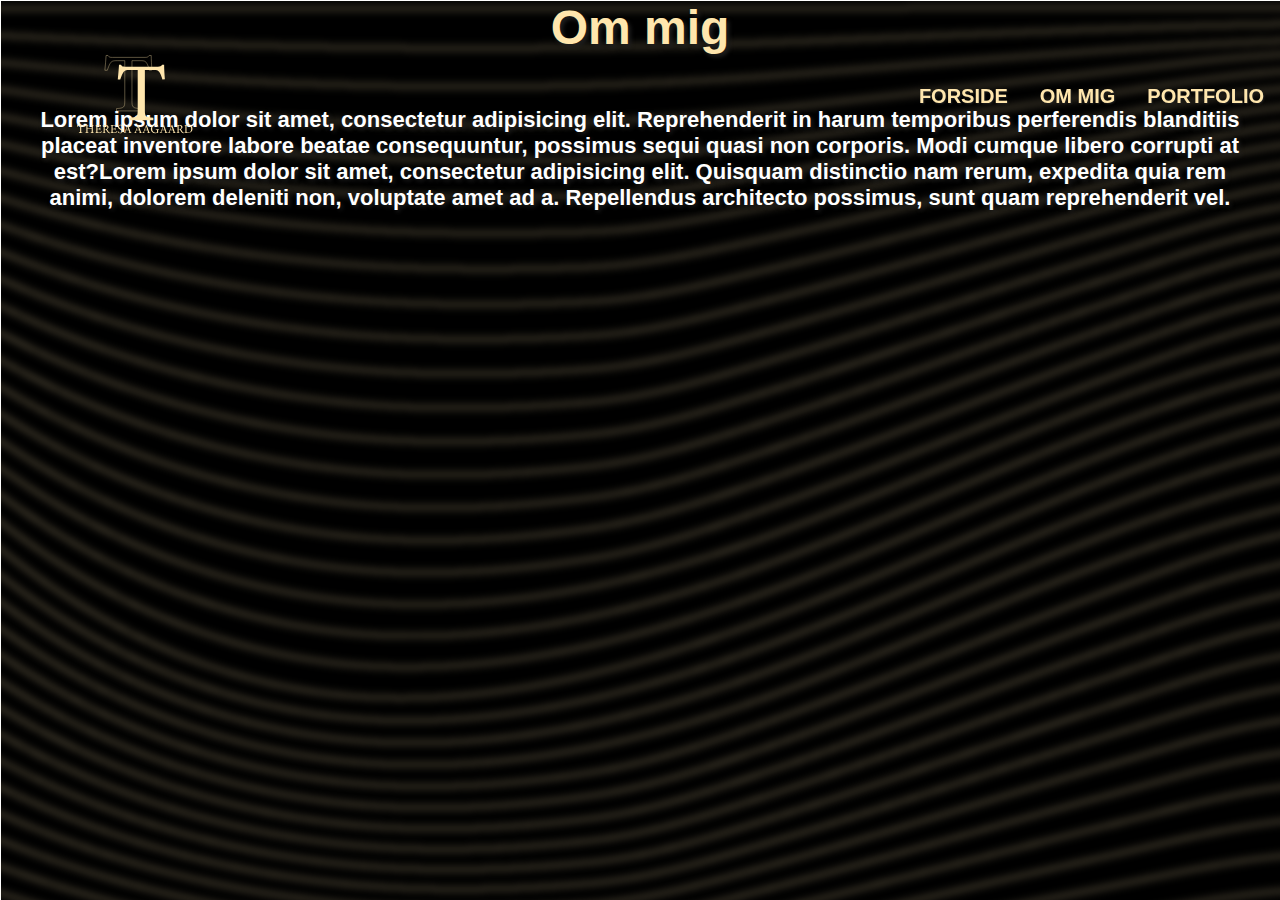
==== cv.html @ e3bf33c4 "tre forskellige html og css" ====
<!DOCTYPE html>
<html lang="da">

<head>
    <meta charset="utf-8">
    <meta name="robots" content="no index" />
    <meta name="viewport" content="width=device-width, initial-scale=1.0">
    <title>Portfolio</title>
    <link rel="stylesheet" href="cv.css">
</head>

<body>
    <header>
        <a href=""><img class="logo" src="img/Logo_forside.svg" alt=""></a>

        <input id="menuknap" class="menuknap" type="checkbox">
        <label for="menuknap" class="burger">
            <span><i class="knap">☰</i></span>
        </label>
        <nav>
            <ul>
                <li><a href="forside.html">Forside</a></li>
                <li><a href="cv.html#om_mig">Om mig</a></li>
                <li><a href="index.html#portfolio">Portfolio</a></li>
            </ul>
        </nav>
    </header>


    <div id="om_mig">
        <h1>Om mig</h1>
        <p>Lorem ipsum dolor sit amet, consectetur adipisicing elit. Reprehenderit in harum temporibus perferendis blanditiis placeat inventore labore beatae consequuntur, possimus sequi quasi non corporis. Modi cumque libero corrupti at est?Lorem ipsum dolor sit amet, consectetur adipisicing elit. Quisquam distinctio nam rerum, expedita quia rem animi, dolorem deleniti non, voluptate amet ad a. Repellendus architecto possimus, sunt quam reprehenderit vel.</p>
    </div>



</body>
---- cv.css ----
body {
    margin: 0;
    font-family: Arial, Helvetica, sans-serif;
    font-weight: bold;
    background-image: url(img/Baggrund.png);
}

img {
    width: 100%;
}


.logo {
    display: flex;
    height: 15vw;
    width: 30vw;
}

header {
    text-align: center;
    position: fixed;
    width: 100%;
    z-index: 100;
    top: 0;
}

.menuknap {
    display: none;
}

nav ul {
    position: fixed;
    width: 100%;
    height: 100vh;
    padding: 16px;
    left: -90%;
    transition: all .5s;
    list-style: none;
}

nav li {
    margin-bottom: 16px;
    margin-left: 16px;
}

nav a {
    color: #ffe6ad;
    text-decoration: none;
    font-size: 20px;
    text-shadow: 1px 1px 2px rgb(31, 31, 31);
    text-transform: uppercase;
}

nav a:hover {
    color: #64be6a;
    transition: ease-in .1s;
}

.menuknap:checked ~ nav ul {
    left: 0;
}

.burger {
    position: absolute;
    font-size: 35px;
    color: #ffe6ad;
    text-shadow: 2px 2px 4px rgb(31, 31, 31);
    top: 0;
    right: 0;
    margin-right: 16px;
    height: 100%;
    display: flex;
    align-items: center;
}

.menuknap:checked ~ nav a {
    opacity: 1;
}



h1 {
    color: #ffe6ad;
    text-align: center;
    font-size: 3rem;
    text-shadow: 3px 3px 4px #1f1f1f;
    margin: 0;
    padding: 0;


}

h2 {
    color: #ffe6ad;
    text-align: center;
    font-size: 2rem;
    text-shadow: 3px 3px 4px #1f1f1f;
    margin: 0;
    padding: 0;

}

p {
    color: white;
    font-size: 22px;
    text-shadow: 2px 2px 4px #1f1f1f;
    text-align: center;

    padding: 30px;
}

@media only screen and (min-width: 700px) {

    #forside {
        background-image: url('img/Forside.png');
        background-size: cover;
        position: absolute;
        width: 100%;
        height: 100%;
        top: 0;
        left: 0;
    }

    .burger {
        display: none;
    }

    header {
        display: grid;
        grid-template-columns: 1fr auto minmax(700px, 3fr);
    }

    nav {
        display: flex;
        grid-column: 3/4;
        justify-content: flex-end;
        align-items: center;
    }

    nav ul {
        all: unset;
        list-style: none;
        display: flex;
    }

    nav li {
        margin-bottom: 0;
        margin-right: 16px;
    }

    nav a {
        opacity: 1;
    }
}
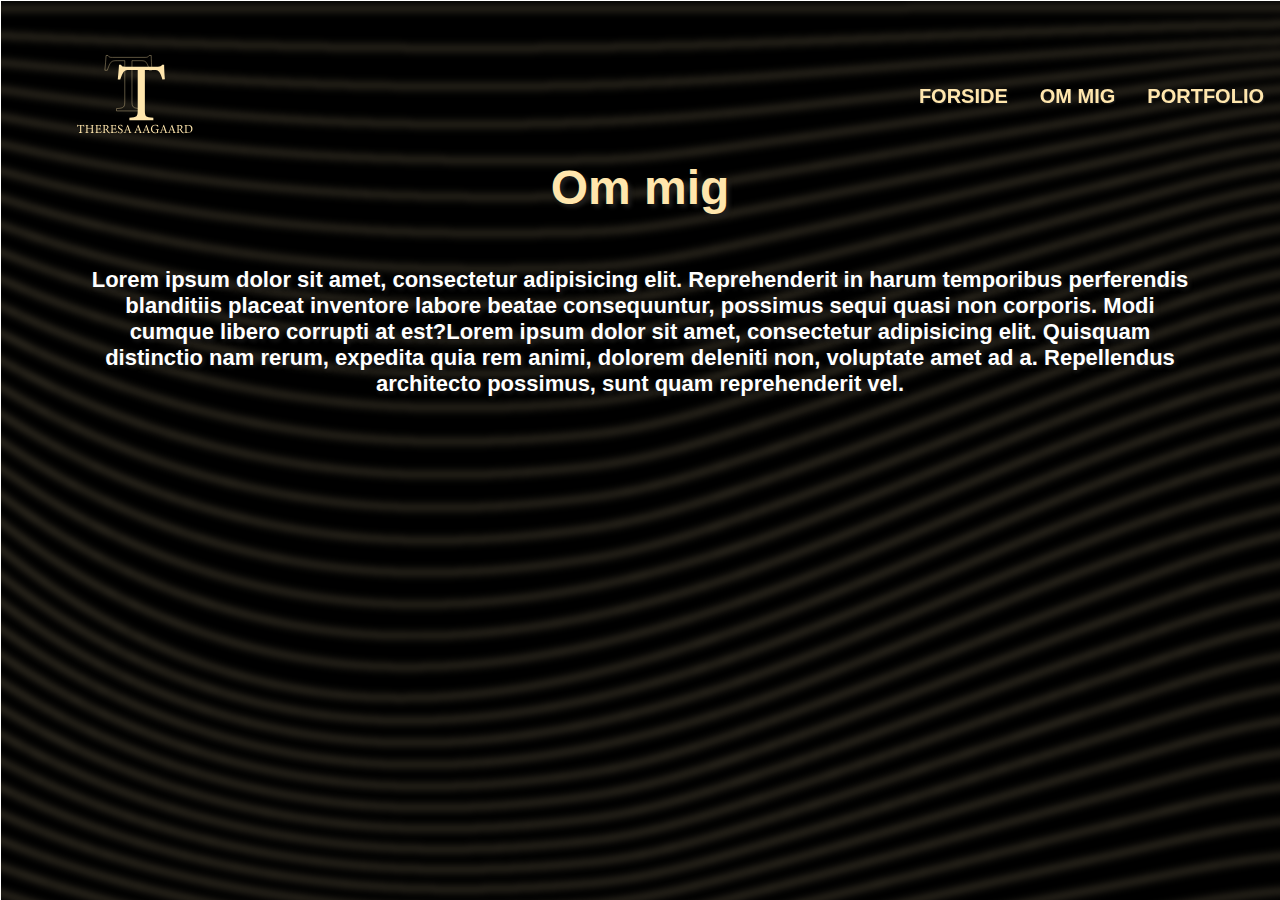
==== commit dc294791: "ordnet js og portfolio side" ====
--- a/cv.html
+++ b/cv.html
@@ -11,7 +11,7 @@
 
 <body>
     <header>
-        <a href=""><img class="logo" src="img/Logo_forside.svg" alt=""></a>
+        <a href="forside.html"><img class="logo" src="img/Logo_forside.svg" alt=""></a>
 
         <input id="menuknap" class="menuknap" type="checkbox">
         <label for="menuknap" class="burger">
--- a/cv.css
+++ b/cv.css
@@ -9,6 +9,10 @@
     width: 100%;
 }
 
+#om_mig {
+    padding: 60px;
+    margin-top: 100px;
+}
 
 .logo {
     display: flex;
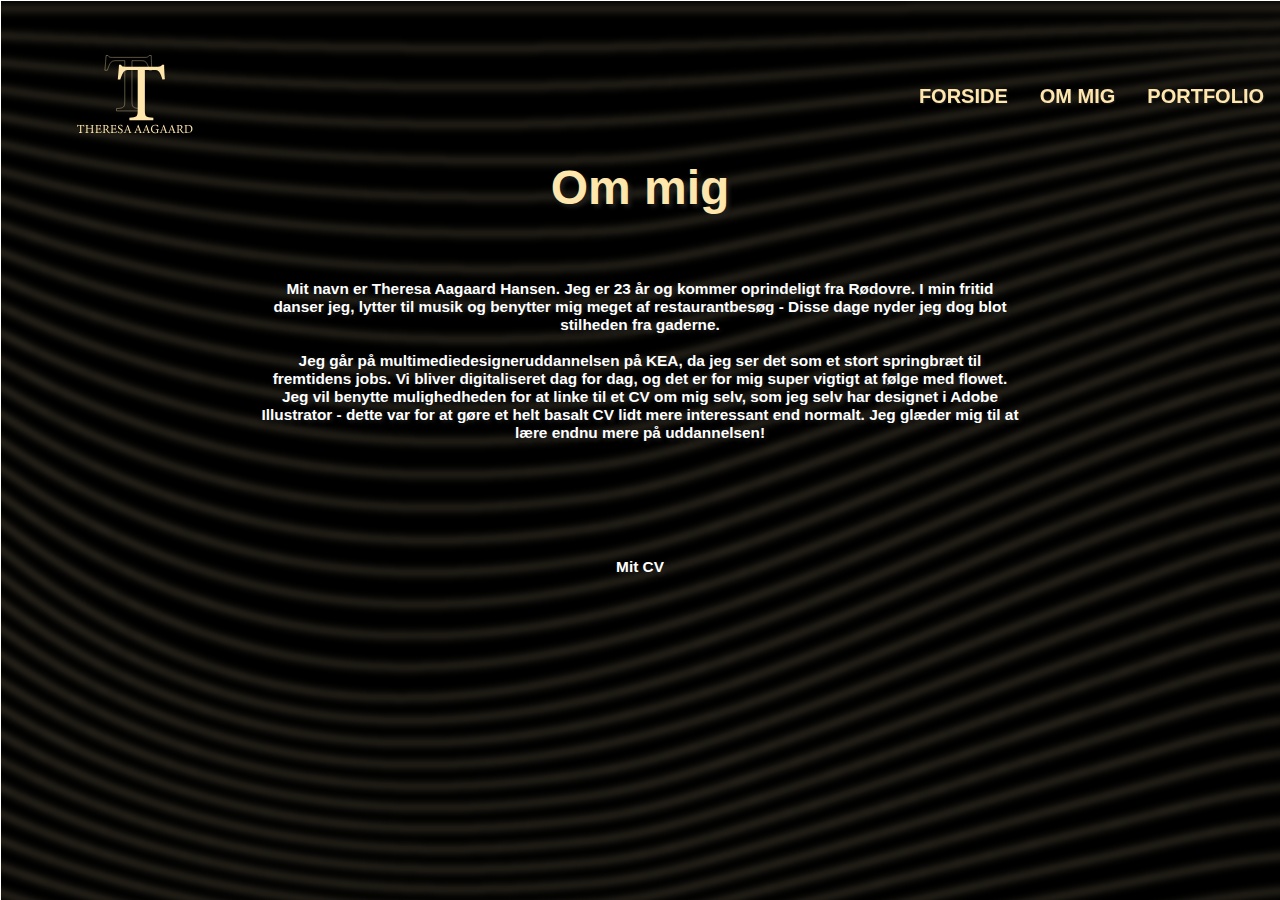
==== commit 81072b9c: "done" ====
--- a/cv.html
+++ b/cv.html
@@ -21,7 +21,7 @@
             <ul>
                 <li><a href="forside.html">Forside</a></li>
                 <li><a href="cv.html#om_mig">Om mig</a></li>
-                <li><a href="index.html#portfolio">Portfolio</a></li>
+                <li><a href="index.html">Portfolio</a></li>
             </ul>
         </nav>
     </header>
@@ -29,7 +29,13 @@
 
     <div id="om_mig">
         <h1>Om mig</h1>
-        <p>Lorem ipsum dolor sit amet, consectetur adipisicing elit. Reprehenderit in harum temporibus perferendis blanditiis placeat inventore labore beatae consequuntur, possimus sequi quasi non corporis. Modi cumque libero corrupti at est?Lorem ipsum dolor sit amet, consectetur adipisicing elit. Quisquam distinctio nam rerum, expedita quia rem animi, dolorem deleniti non, voluptate amet ad a. Repellendus architecto possimus, sunt quam reprehenderit vel.</p>
+        <p>Mit navn er Theresa Aagaard Hansen. Jeg er 23 år og kommer oprindeligt fra Rødovre. I min fritid danser jeg, lytter til musik og benytter mig meget af restaurantbesøg - Disse dage nyder jeg dog blot stilheden fra gaderne. <br> <br>
+            Jeg går på multimediedesigneruddannelsen på KEA, da jeg ser det som et stort springbræt til fremtidens jobs. Vi bliver digitaliseret dag for dag, og det er for mig super vigtigt at følge med flowet. <br>
+            Jeg vil benytte mulighedheden for at linke til et CV om mig selv, som jeg selv har designet i Adobe Illustrator - dette var for at gøre et helt basalt CV lidt mere interessant end normalt. Jeg glæder mig til at lære endnu mere på uddannelsen! </p>
+
+        <a href="http://t-aagaard.dk/kea/portfolio_eksamen/CV_portfolio.pdf">
+            <p>Mit CV</p>
+        </a>
     </div>
 
 
--- a/cv.css
+++ b/cv.css
@@ -55,6 +55,14 @@
     text-transform: uppercase;
 }
 
+a p:hover {
+    color: #64be6a;
+}
+
+a {
+    text-decoration: none;
+}
+
 nav a:hover {
     color: #64be6a;
     transition: ease-in .1s;
@@ -106,11 +114,12 @@
 
 p {
     color: white;
-    font-size: 22px;
+    font-size: 1.2vw;
     text-shadow: 2px 2px 4px #1f1f1f;
     text-align: center;
-
-    padding: 30px;
+    margin-left: 150px;
+    margin-right: 150px;
+    padding: 50px;
 }
 
 @media only screen and (min-width: 700px) {
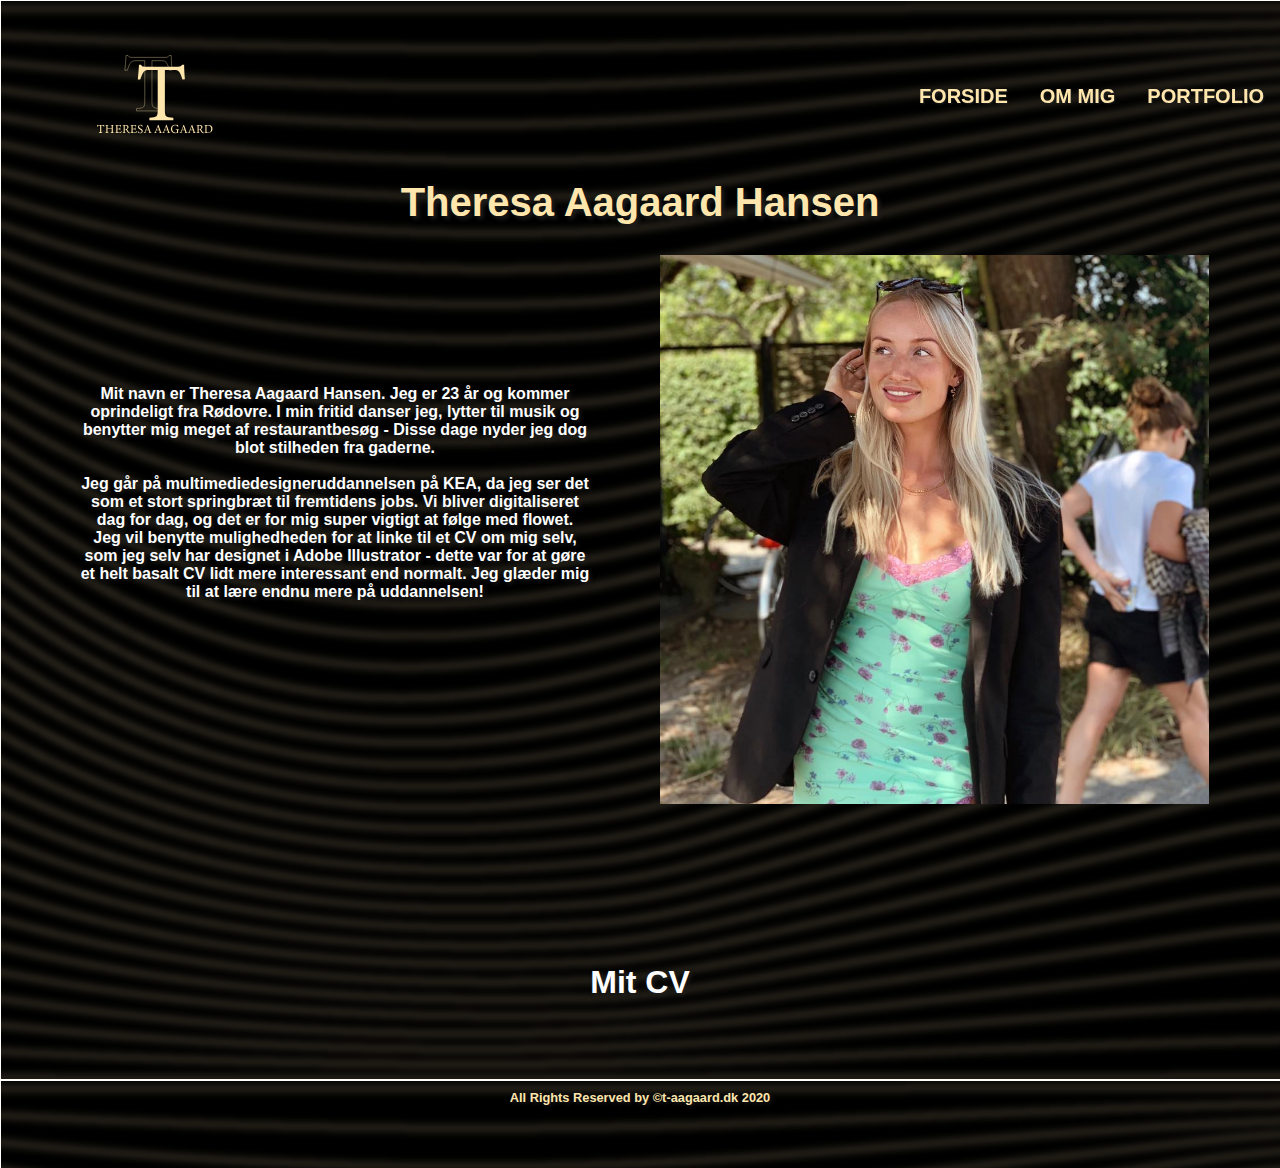
==== commit 7060f370: "footer" ====
--- a/cv.html
+++ b/cv.html
@@ -7,6 +7,7 @@
     <meta name="viewport" content="width=device-width, initial-scale=1.0">
     <title>Portfolio</title>
     <link rel="stylesheet" href="cv.css">
+    <link rel="icon" type="image/png" sizes="16x16" href="img/favicon.png">
 </head>
 
 <body>
@@ -26,18 +27,24 @@
         </nav>
     </header>
 
+    <h1>Theresa Aagaard Hansen</h1>
+    <div id="om_mig">
 
-    <div id="om_mig">
-        <h1>Om mig</h1>
         <p>Mit navn er Theresa Aagaard Hansen. Jeg er 23 år og kommer oprindeligt fra Rødovre. I min fritid danser jeg, lytter til musik og benytter mig meget af restaurantbesøg - Disse dage nyder jeg dog blot stilheden fra gaderne. <br> <br>
             Jeg går på multimediedesigneruddannelsen på KEA, da jeg ser det som et stort springbræt til fremtidens jobs. Vi bliver digitaliseret dag for dag, og det er for mig super vigtigt at følge med flowet. <br>
             Jeg vil benytte mulighedheden for at linke til et CV om mig selv, som jeg selv har designet i Adobe Illustrator - dette var for at gøre et helt basalt CV lidt mere interessant end normalt. Jeg glæder mig til at lære endnu mere på uddannelsen! </p>
 
-        <a href="http://t-aagaard.dk/kea/portfolio_eksamen/CV_portfolio.pdf">
-            <p>Mit CV</p>
-        </a>
+        <img src="img/theresa.jpg" alt="portrait">
     </div>
+    <a href="http://t-aagaard.dk/kea/portfolio_eksamen/CV_portfolio.pdf">
+        <p>Mit CV</p>
+    </a>
 
 
+    <footer>
+
+        <p>All Rights Reserved by &copy;t-aagaard.dk 2020</p>
+
+    </footer>
 
 </body>
--- a/cv.css
+++ b/cv.css
@@ -6,12 +6,13 @@
 }
 
 img {
-    width: 100%;
+    width: 90%;
+    margin-left: 20px;
 }
 
 #om_mig {
-    padding: 60px;
-    margin-top: 100px;
+    padding: 0;
+    margin-top: 0;
 }
 
 .logo {
@@ -94,10 +95,10 @@
 h1 {
     color: #ffe6ad;
     text-align: center;
-    font-size: 3rem;
+    font-size: 2.5rem;
     text-shadow: 3px 3px 4px #1f1f1f;
     margin: 0;
-    padding: 0;
+    padding-top: 180px;
 
 
 }
@@ -114,12 +115,28 @@
 
 p {
     color: white;
-    font-size: 1.2vw;
+    font-size: 1rem;
     text-shadow: 2px 2px 4px #1f1f1f;
     text-align: center;
-    margin-left: 150px;
-    margin-right: 150px;
     padding: 50px;
+}
+
+a p {
+    font-size: 2rem;
+}
+
+footer {
+    text-align: center;
+    position: absolute;
+    width: 100%;
+    top: 300vw;
+    margin-right: 2px;
+    padding: 0;
+}
+
+footer p {
+    font-size: 0.8rem;
+    color: #ffe6ad;
 }
 
 @media only screen and (min-width: 700px) {
@@ -134,6 +151,23 @@
         left: 0;
     }
 
+    #om_mig {
+        padding: 30px;
+        margin-top: 0;
+        display: grid;
+        grid-template-columns: 1fr 1fr;
+    }
+
+    p {
+        color: white;
+        font-size: 1rem;
+        text-shadow: 2px 2px 4px #1f1f1f;
+        text-align: center;
+        padding: 50px;
+        margin-top: 80px;
+    }
+
+
     .burger {
         display: none;
     }
@@ -164,4 +198,18 @@
     nav a {
         opacity: 1;
     }
-}
+
+    footer {
+        text-align: center;
+        position: absolute;
+        width: 100%;
+        top: 75vw;
+        margin-right: 2px;
+        padding: 0;
+    }
+
+    footer p {
+        font-size: 0.8rem;
+        color: #ffe6ad;
+    }
+}
